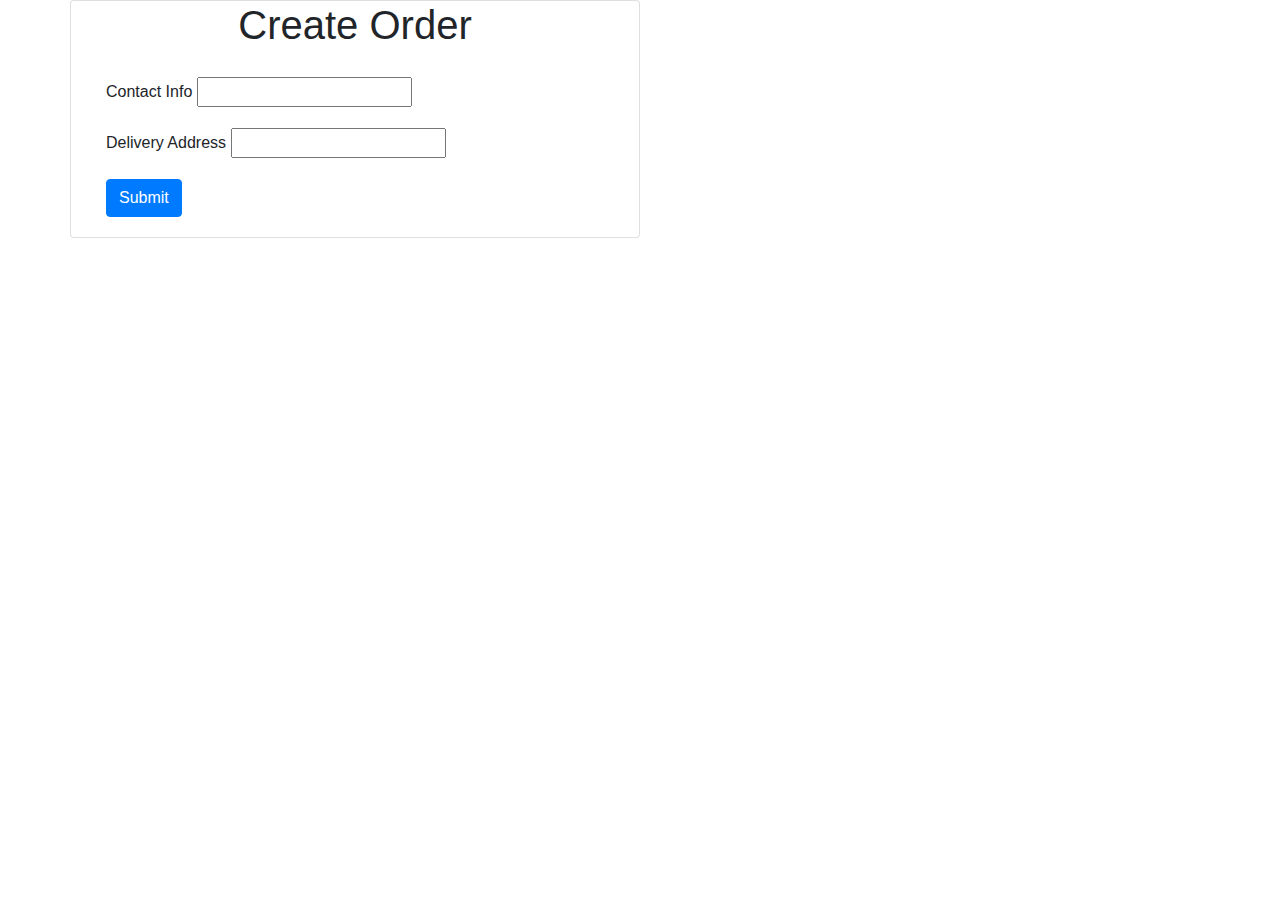
==== src/main/resources/templates/addOrder.html @ efc2e90d "24/4/22 Updated OrderController" ====
<!DOCTYPE html>
<html lang="en" xmlns:th="http://www.thymeleaf.org">
<head>
    <meta charset="UTF-8">
    <title>Add Product</title>

    <link rel="stylesheet"
          href="https://cdn.jsdelivr.net/npm/bootstrap@4.0.0/dist/css/bootstrap.min.css"
          integrity="sha384-Gn5384xqQ1aoWXA+058RXPxPg6fy4IWvTNh0E263XmFcJlSAwiGgFAW/dAiS6JXm"
          crossorigin="anonymous">

</head>
<body>

<div Class="container">
    <div class="row">
        <div class="col-lg-6 col-md-6 col-sm-6 justify-content-centre card">
            <h1 class="text-center">Create Order</h1>
            <div class="card-body">
                <form method="post" th:action="@{/orders/create}" th:object="${order}">
                    <div class="form-group">
                        <label>Contact Info</label>
                        <input type="text" th:field="*{contactInfo}">
                        <span th:if="${#fields.hasErrors('contactInfo')}" th:errors="*{contactInfo}" class="text-danger"></span>
                    </div>

                    <div class="form-group">
                        <label>Delivery Address</label>
                        <input type="text" th:field="*{deliveryAddress}">
                        <span th:if="${#fields.hasErrors('deliveryAddress')}" th:errors="*{deliveryAddress}" class="text-danger"></span>

                    </div>


                    <div class="box-footer">
                        <button type="submit" class="btn btn-primary">
                            Submit
                        </button>

                    </div>

                </form>

            </div>

        </div>


    </div>

</div>


</body>
</html>
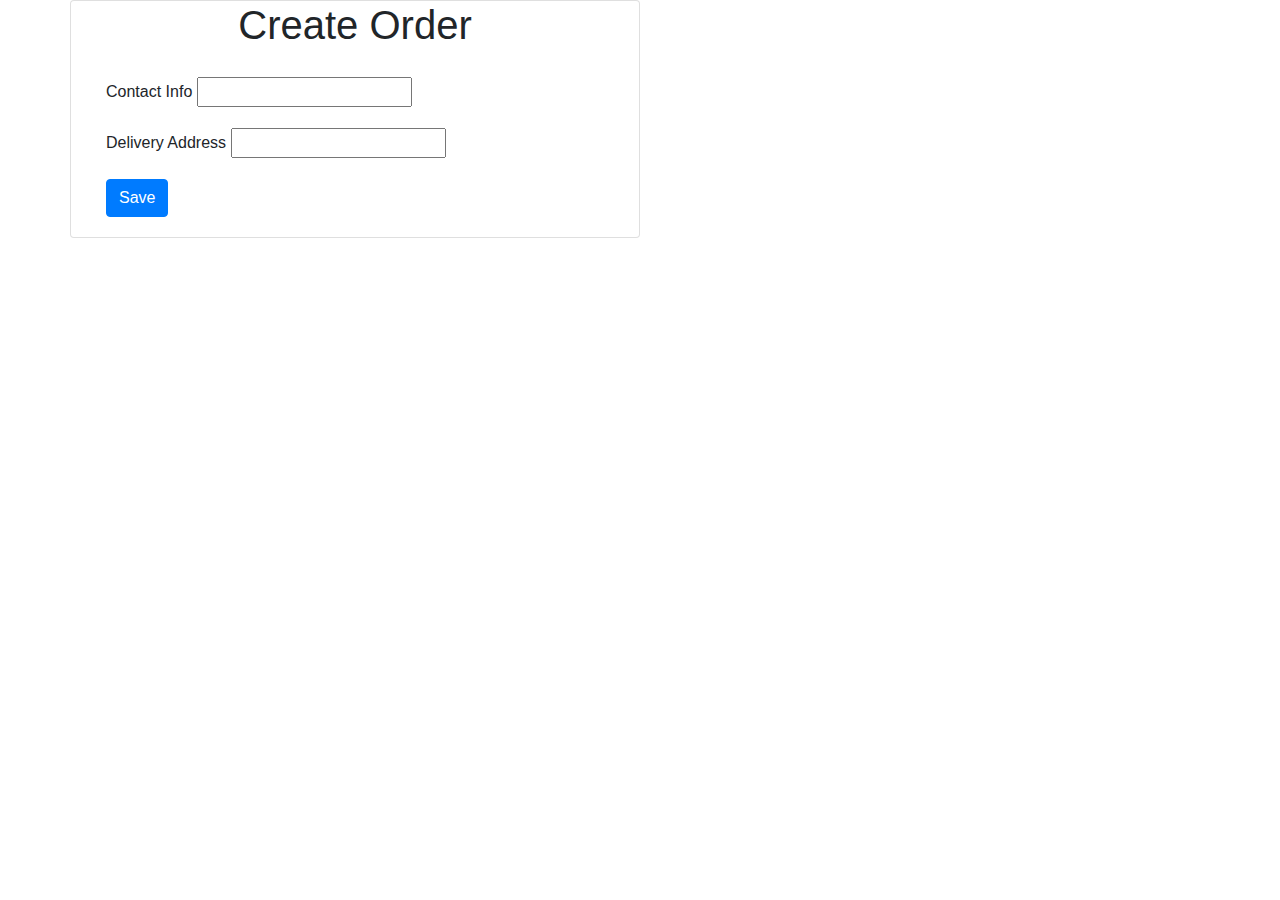
==== commit ddfa0795: "Alternative branch created" ====
--- a/src/main/resources/templates/addOrder.html
+++ b/src/main/resources/templates/addOrder.html
@@ -17,7 +17,7 @@
         <div class="col-lg-6 col-md-6 col-sm-6 justify-content-centre card">
             <h1 class="text-center">Create Order</h1>
             <div class="card-body">
-                <form method="post" th:action="@{/orders/create}" th:object="${order}">
+                <form method="post" th:action="@{/orders/create}" th:object="${order}" >
                     <div class="form-group">
                         <label>Contact Info</label>
                         <input type="text" th:field="*{contactInfo}">
@@ -31,10 +31,9 @@
 
                     </div>
 
-
                     <div class="box-footer">
                         <button type="submit" class="btn btn-primary">
-                            Submit
+                            Save
                         </button>
 
                     </div>
